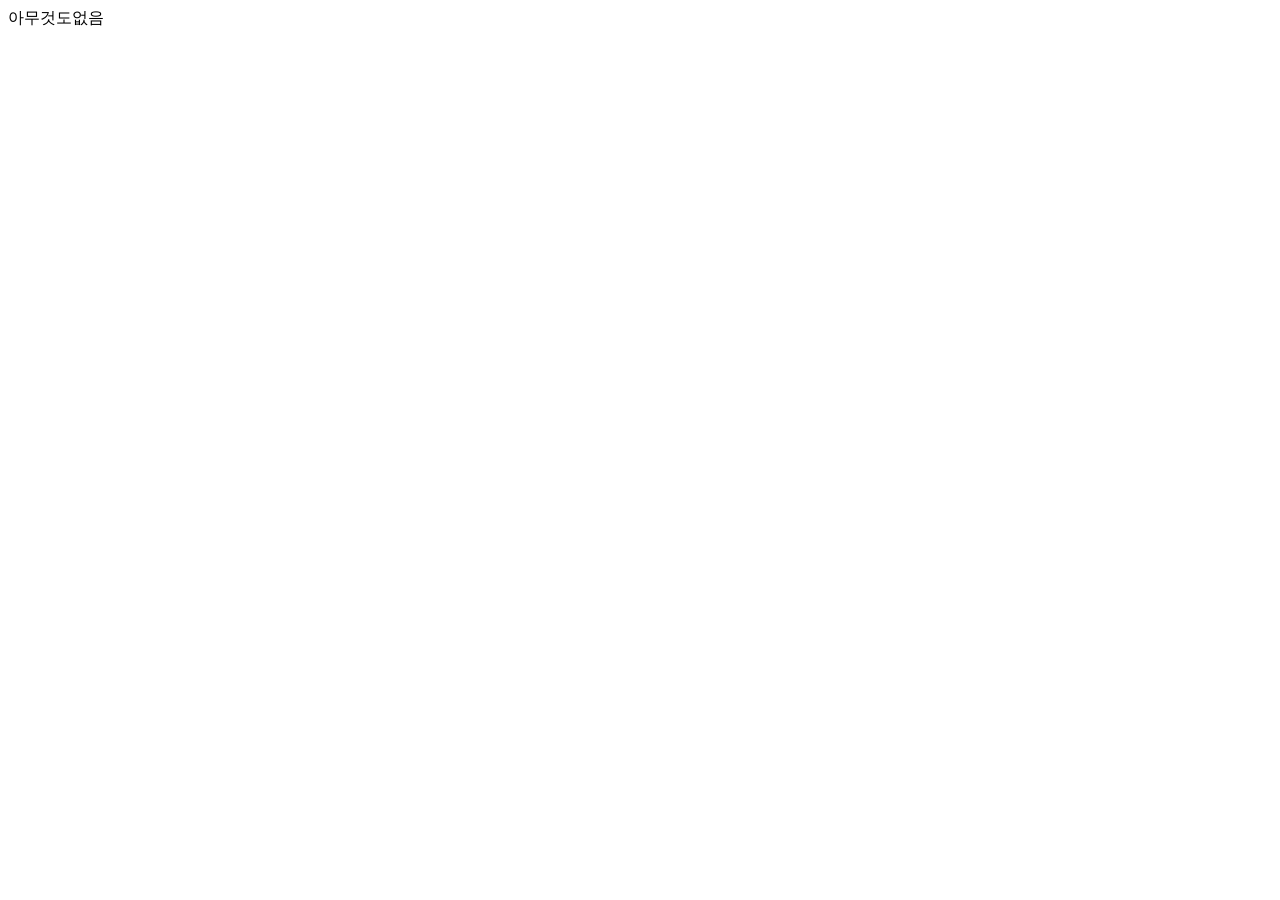
==== src/main/resources/templates/footer.html @ da5ae457 "240524 게시판 삭제,게시판 페이징, 글 역순" ====
<!DOCTYPE html>
<html lang="ko">
<head>
<meta charset="UTF-8">
<meta name="viewport" content="width=device-width, initial-scale=1.0">
<title></title>
</head>
<body>
    <footer class="border-top bg-primary py-2 px-4 mb-5">
        아무것도없음
    </footer>
</body>
</html>
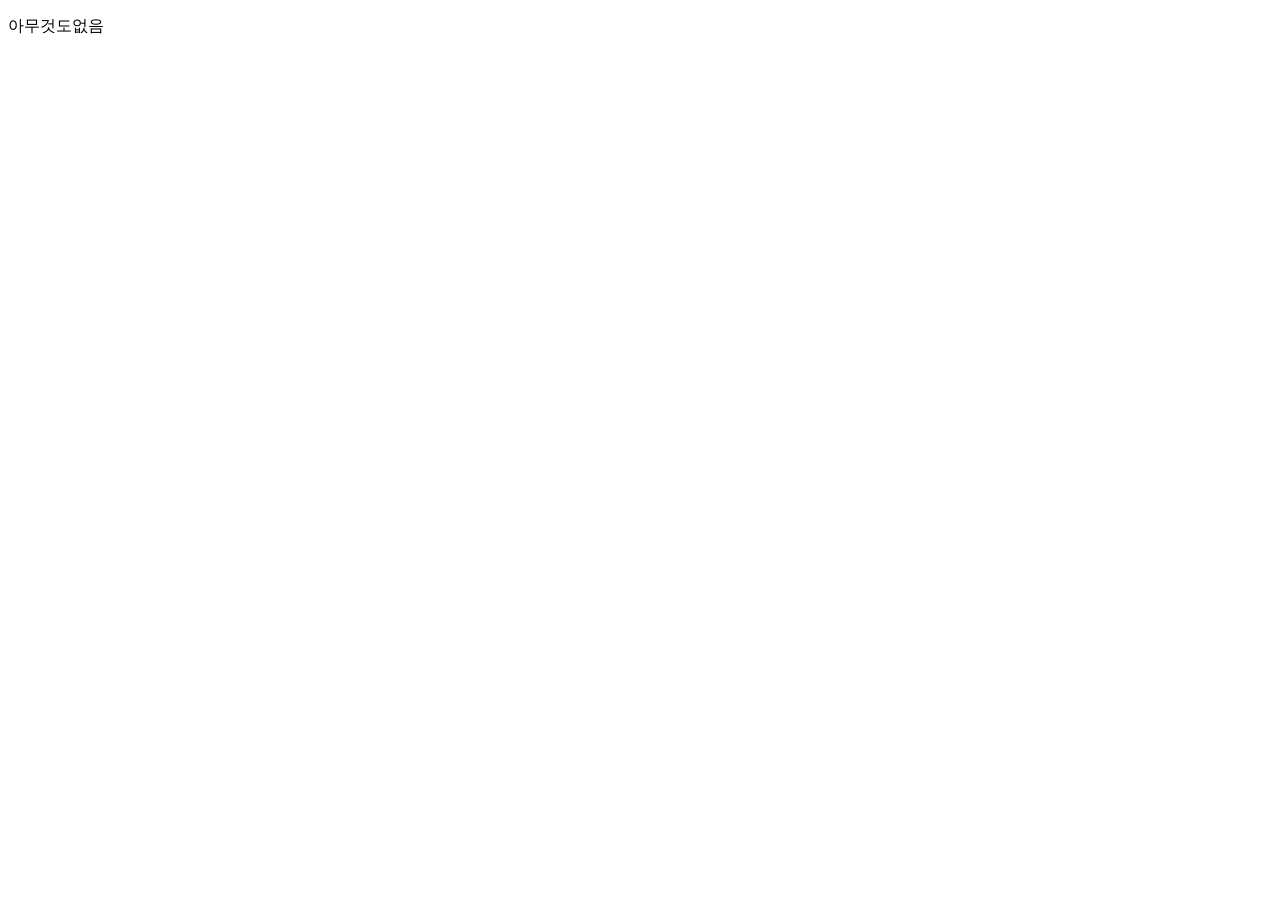
==== commit 02eac1d6: "240524 16:50" ====
--- a/src/main/resources/templates/footer.html
+++ b/src/main/resources/templates/footer.html
@@ -6,8 +6,8 @@
 <title></title>
 </head>
 <body>
-    <footer class="border-top bg-primary py-2 px-4 mb-5">
-        아무것도없음
+    <footer class="border-top bg-dark py-2 px-4 mb-5">
+        <p class="text-center text-white">아무것도없음</p>
     </footer>
 </body>
 </html>
